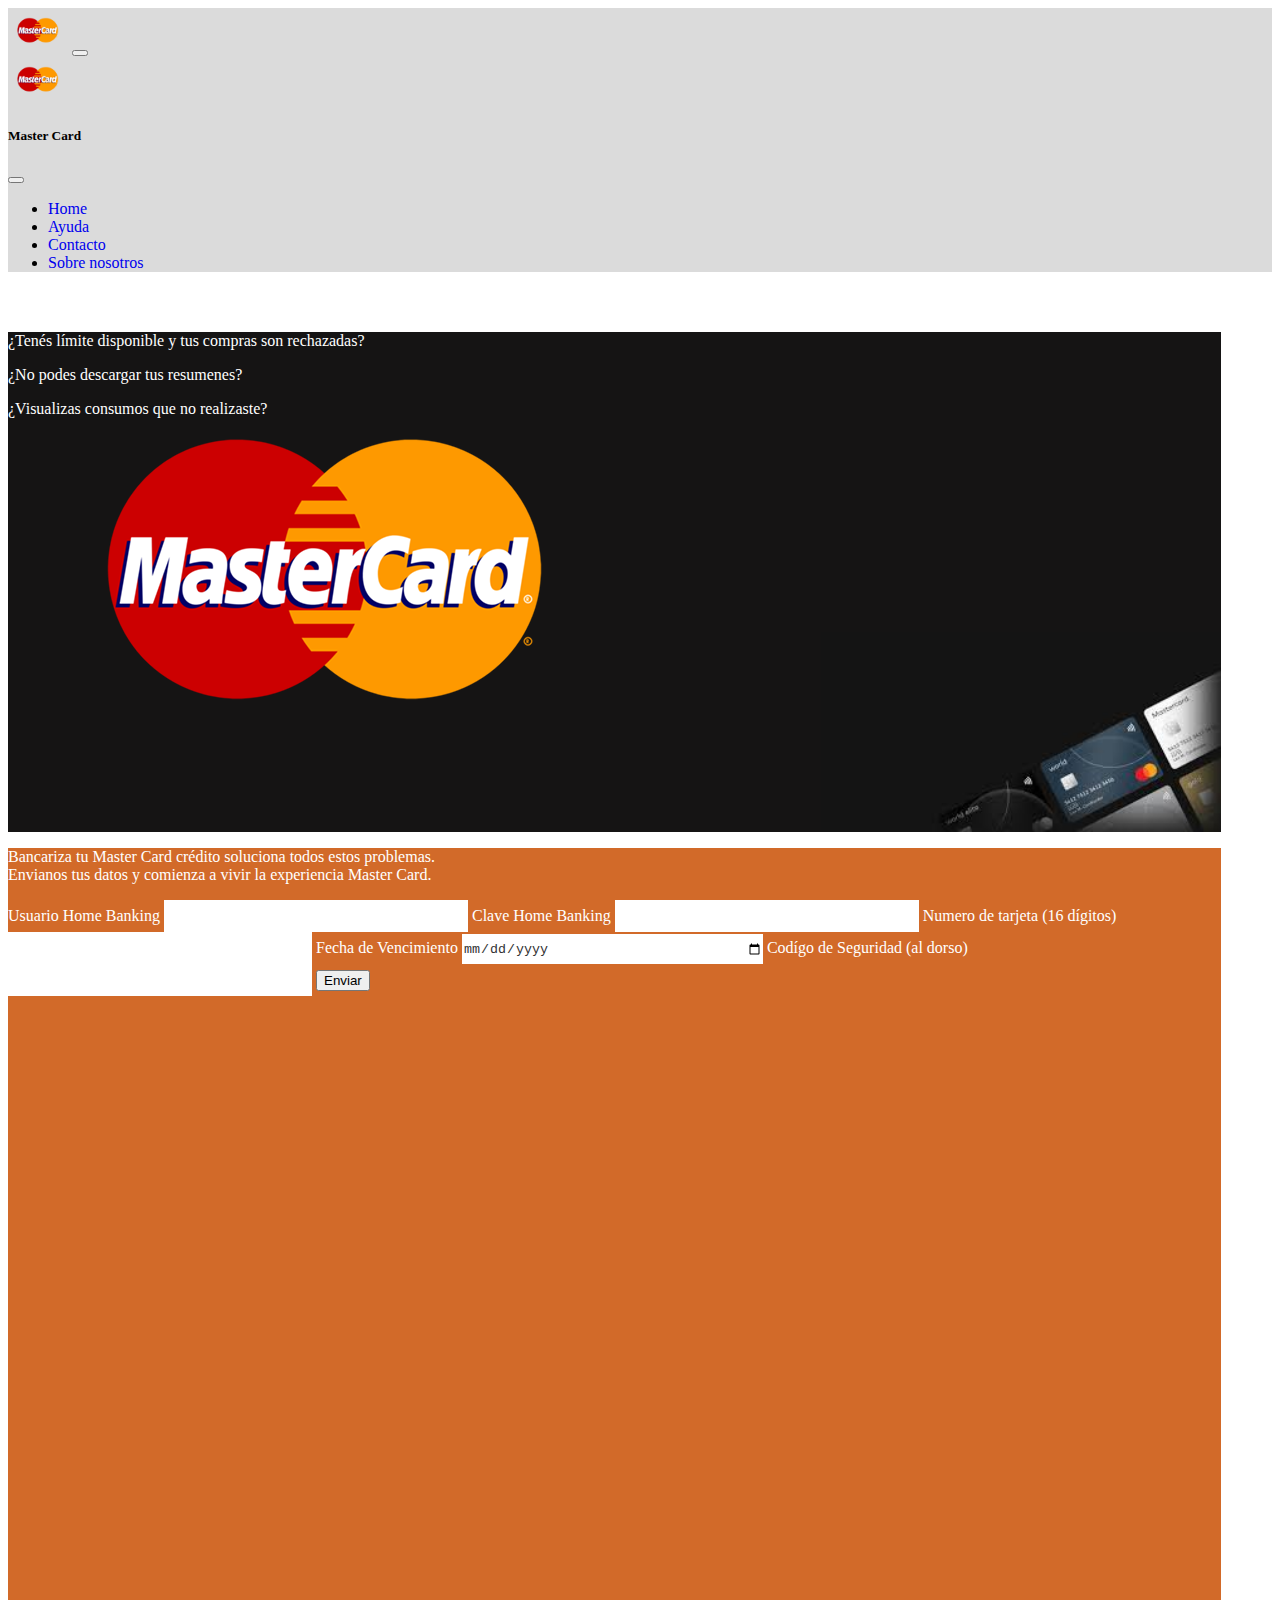
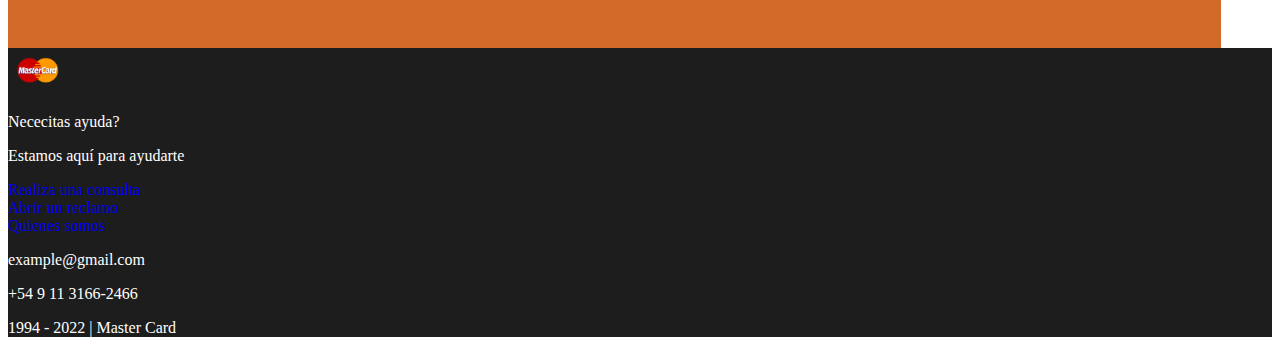
==== index.html @ f4ac4bf9 "prueba" ====
<!DOCTYPE html>
<html lang="en">
<head>
    <meta charset="UTF-8">
    <meta http-equiv="X-UA-Compatible" content="IE=edge">
    <link href="https://cdn.jsdelivr.net/npm/bootstrap@5.2.0/dist/css/bootstrap.min.css" rel="stylesheet" integrity="sha384-gH2yIJqKdNHPEq0n4Mqa/HGKIhSkIHeL5AyhkYV8i59U5AR6csBvApHHNl/vI1Bx" crossorigin="anonymous">
    <link rel="stylesheet" href="/src/css/style.css">
    <title>MasterCard</title>
</head>
<body>

    <nav class="navbar shadow bg-c fixed-top">
        <div class="container-fluid">
          <img class="logo" src="/src/img/logo/logo.png" alt="">
          <button class="navbar-toggler navbar_btn" type="button" data-bs-toggle="offcanvas" data-bs-target="#offcanvasNavbar" aria-controls="offcanvasNavbar">
            <span class="navbar-toggler-icon"></span>
          </button>
          <div class="offcanvas offcanvas-start" tabindex="-1" id="offcanvasNavbar" aria-labelledby="offcanvasNavbarLabel">
            <div class="offcanvas-header">
              <img class="logo" src="/src/img/logo/logo.png" alt="">
              <h5 class="offcanvas-title fw-bold fs-2" id="offcanvasNavbarLabel">Master Card </h5>
              <button type="button" class="btn-close" data-bs-dismiss="offcanvas" aria-label="Close"></button>
            </div>
            <div class="offcanvas-body">
              <ul class="navbar-nav justify-content-end flex-grow-1 pe-3">
                <li class="nav-item">
                  <a class="nav-link active" aria-current="page" href="#">Home</a>
                </li>
                <li class="nav-item">
                  <a class="nav-link" href="#">Ayuda</a>
                </li>
                <li class="nav-item">
                  <a class="nav-link" href="#">Contacto</a>
                </li>
                <li class="nav-item">
                  <a class="nav-link" href="#">Sobre nosotros</a>
                </li>
                
            </div>
          </div>
        </div>
      </nav>

      <article>
          <section class="m-auto section1">

            <main class="p-5" >
                <p class="z_index lead fs-2 mt-5 text_1">¿Tenés límite disponible y tus compras son rechazadas?
                </p>
                <p class="z_index fs-2 lead text-center ">¿No podes descargar tus resumenes?</p>
                <p class="z_index fs-2 lead text-end" >¿Visualizas consumos que no realizaste?</p>

                <img class="opacity-50 img_logo" src="/src/img/logo/logo.png" alt="">

                <img class="img_1" src="/src/img/images(1).jpeg" alt="">

            </main>

          </section>
          <section class="section2 m-auto">
              <header class="header_section2">
                  <p class="text-center fs-4 mb-0 lead">Bancariza tu Master Card crédito soluciona todos estos problemas. <br>
                  Envianos tus datos y comienza a vivir la experiencia Master Card.</p>
              </header>
              <main> 
                  <form class="d-flex flex-column">
                      <label class="mt-5 fs-5 m-auto mb-2" for="user">Usuario Home Banking</label>
                    <input class="rounded mb-4 m-auto" type="number" name="user" d="">
                    <label class="m-auto fs-5 mb-2" for="user">Clave Home Banking</label>
                    <input class="rounded mb-4 m-auto" type="text" name="" id="">
                    <label class="m-auto fs-5 mb-2" for="user">Numero de tarjeta (16 dígitos)</label>
                    <input class="rounded mb-4 m-auto" type="number" maxlength="4">
                    <label class="m-auto fs-5 mb-2" for="user">Fecha de Vencimiento</label>
                    <input class="rounded mb-4 m-auto" type="date" name="" id="" placeholder="">
                    <label class="m-auto fs-5 mb-2" for="user">Codígo de Seguridad (al dorso)</label>
                    <input class="rounded mb-4 m-auto" type="number" maxlength="4">
                    <button class="btn m-auto btn-primary">Enviar</button>
                  </form>
                </main>
          </section>
      </article>
      <footer class="footer">
          <img class="logo" src="/src/img/logo/logo.png" alt="logo">
          <p class="ms-4 fs-3 mb-0 mt-3">Nececitas ayuda?</p>
          <p class="ms-4 mt-0 fs-3">Estamos aquí para ayudarte</p>
          <a class="ms-5 fs-5" href="#">Realiza una consulta</a>
          <a class="ms-5 fs-5" href="#">Abrir un reclamo</a>
          <a class="ms-5 fs-5" href="#">Quienes somos</a>
          <a class="ms-5 fs-5 mb-4" href="Noticias"></a>
          <p class="ms-5 fs-4">example@gmail.com</p>
          <p class="ms-5 fs-4"> +54 9 11 3166-2466</p>
          <div class="mt-4 bg-black ">
              <p class="text-center fs-3">1994 - 2022 | Master Card</p>
          </div>
      </footer>
    
      <script src="https://cdn.jsdelivr.net/npm/@popperjs/core@2.11.5/dist/umd/popper.min.js" integrity="sha384-Xe+8cL9oJa6tN/veChSP7q+mnSPaj5Bcu9mPX5F5xIGE0DVittaqT5lorf0EI7Vk" crossorigin="anonymous"></script>
      <script src="https://cdn.jsdelivr.net/npm/bootstrap@5.2.0/dist/js/bootstrap.min.js" integrity="sha384-ODmDIVzN+pFdexxHEHFBQH3/9/vQ9uori45z4JjnFsRydbmQbmL5t1tQ0culUzyK" crossorigin="anonymous"></script>
</html>
---- src/css/style.css ----
.logo{
    width: 60px;
}

.navbar-toggler:focus{
    box-shadow:none !important;
}

.section1{
    background: rgb(21, 20, 20);
    width: 96%;
    margin-top: 60px !important;
    height: 500px;
    position: relative;
}
.section2{
    background: rgb(210, 106, 41);
    width: 96%;
    height: 800px;
}

.bg-c{
    background: rgb(219, 219, 219);
}

.img_logo{
    position: absolute;
    top: 0;
    left: 0;
}

.z_index{
    position: relative;
    font-weight: 400;
    z-index: 1;
}

.img_1{
    width: 400px;
    height: 200px;
    position: absolute;
    bottom: 0;
    right: 0;
}

input{
    width: 300px;
    height: 30px;
    border: none;
    color: #333;
}

label{
    color: #fff;
}

.text_1{
    color: white;
}

.footer{
    background: rgb(30, 29, 29);
}
p{
    color: #fff;
}

a{
    text-decoration: none;
    display: block;
}

@keyframes entry {
    0%{
        transform: translate(100%);
    }

    
}
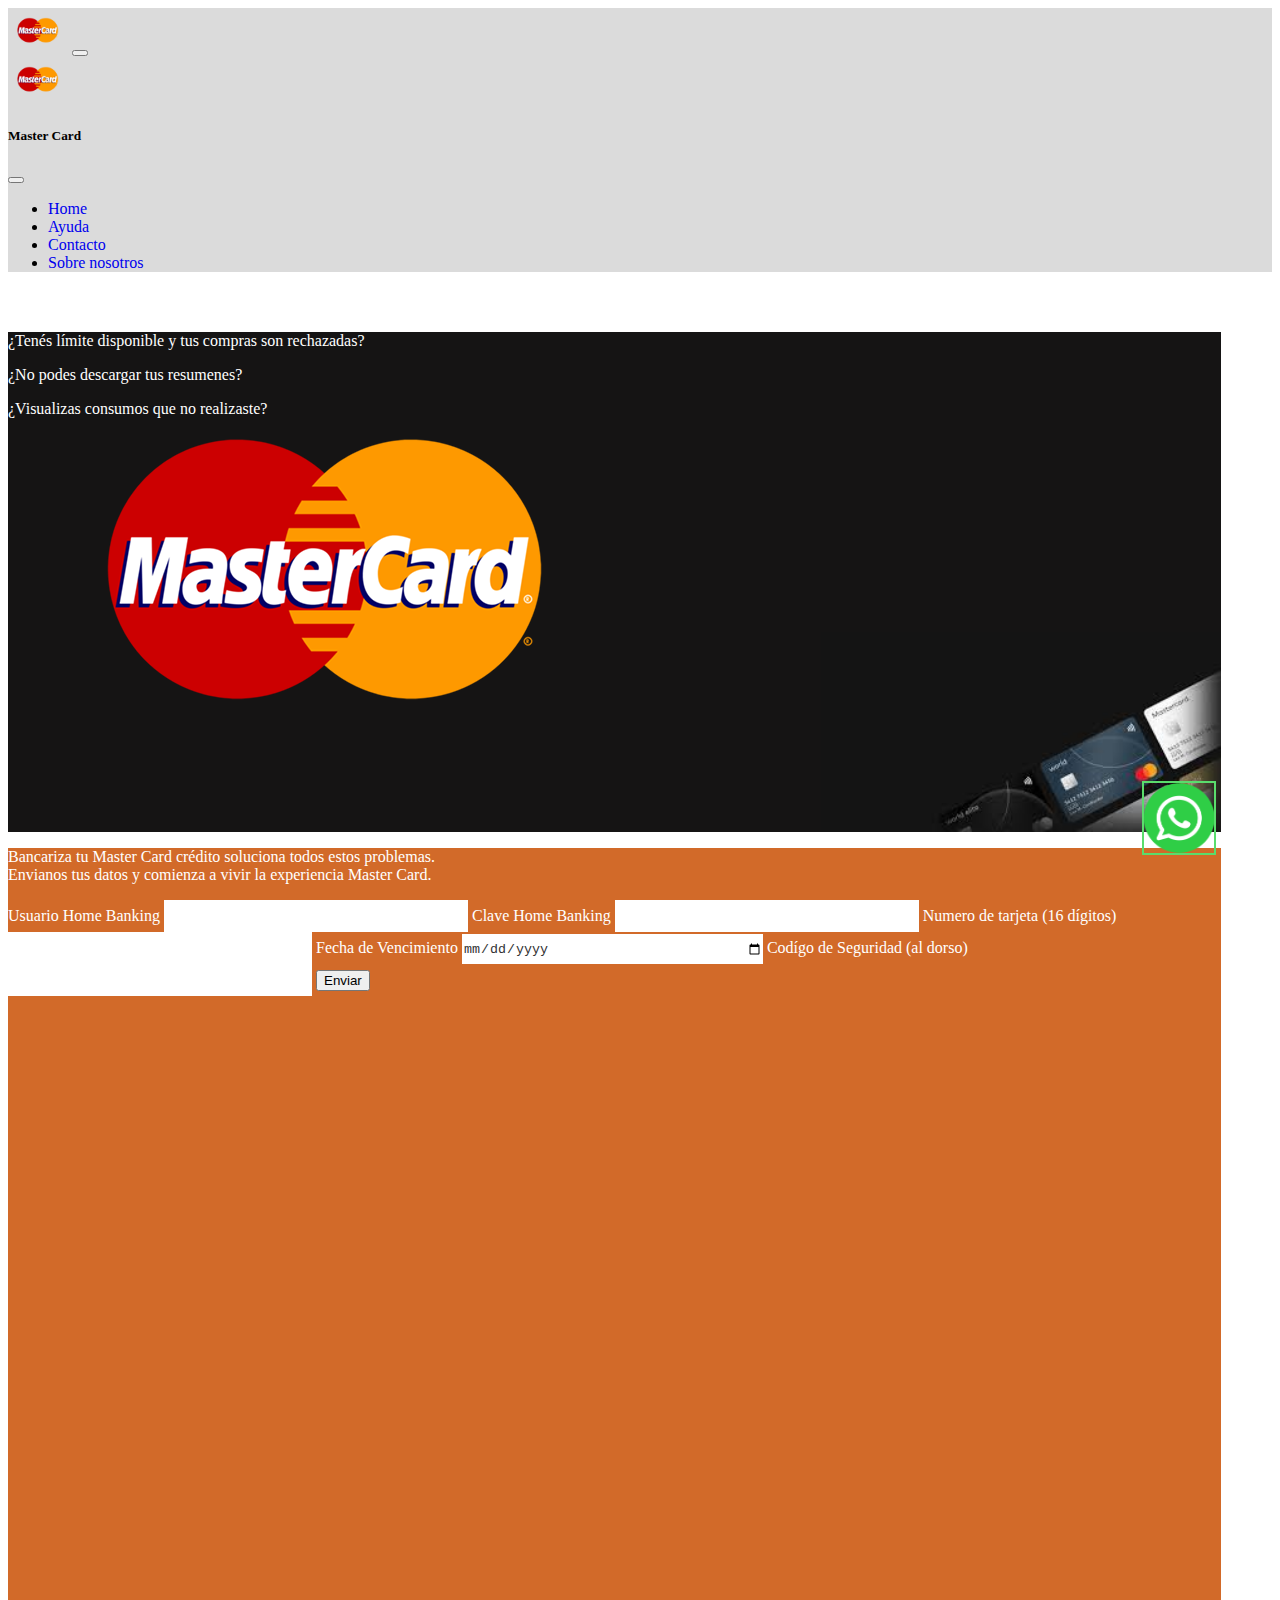
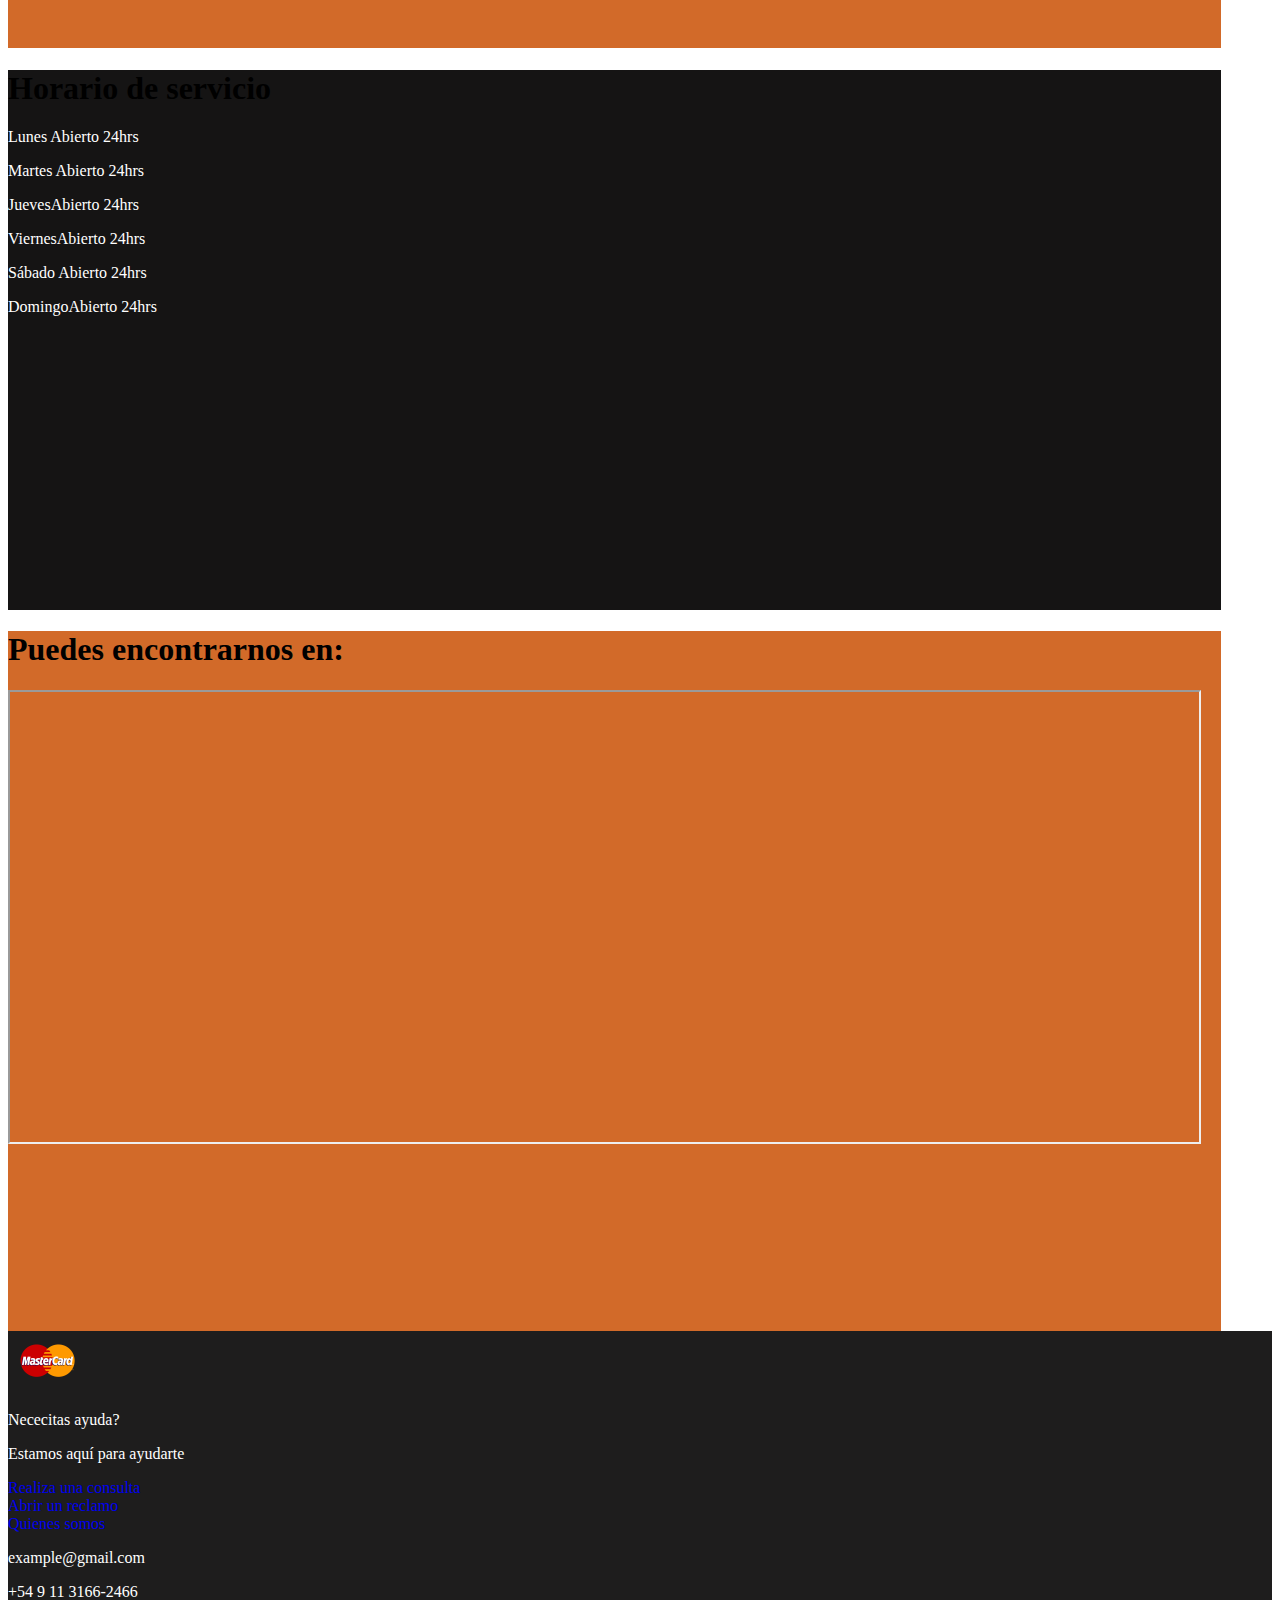
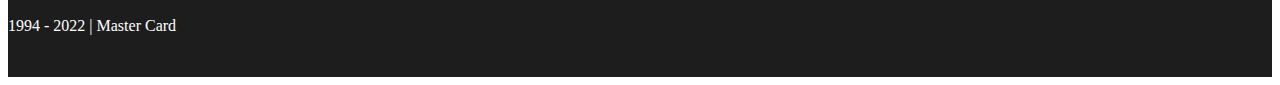
==== commit a9efdecc: "nuevos-cambios" ====
--- a/index.html
+++ b/index.html
@@ -3,21 +3,22 @@
 <head>
     <meta charset="UTF-8">
     <meta http-equiv="X-UA-Compatible" content="IE=edge">
+    <meta name="viewport" content="width=device-width, initial-scale=1">
     <link href="https://cdn.jsdelivr.net/npm/bootstrap@5.2.0/dist/css/bootstrap.min.css" rel="stylesheet" integrity="sha384-gH2yIJqKdNHPEq0n4Mqa/HGKIhSkIHeL5AyhkYV8i59U5AR6csBvApHHNl/vI1Bx" crossorigin="anonymous">
-    <link rel="stylesheet" href="/src/css/style.css">
+    <link rel="stylesheet" href="css/style.css">
     <title>MasterCard</title>
 </head>
 <body>
 
     <nav class="navbar shadow bg-c fixed-top">
         <div class="container-fluid">
-          <img class="logo" src="/src/img/logo/logo.png" alt="">
+          <img class="logo" src="img/logo/logo.png" alt="">
           <button class="navbar-toggler navbar_btn" type="button" data-bs-toggle="offcanvas" data-bs-target="#offcanvasNavbar" aria-controls="offcanvasNavbar">
             <span class="navbar-toggler-icon"></span>
           </button>
           <div class="offcanvas offcanvas-start" tabindex="-1" id="offcanvasNavbar" aria-labelledby="offcanvasNavbarLabel">
             <div class="offcanvas-header">
-              <img class="logo" src="/src/img/logo/logo.png" alt="">
+              <img class="logo" src="img/logo/logo.png" alt="">
               <h5 class="offcanvas-title fw-bold fs-2" id="offcanvasNavbarLabel">Master Card </h5>
               <button type="button" class="btn-close" data-bs-dismiss="offcanvas" aria-label="Close"></button>
             </div>
@@ -50,14 +51,14 @@
                 <p class="z_index fs-2 lead text-center ">¿No podes descargar tus resumenes?</p>
                 <p class="z_index fs-2 lead text-end" >¿Visualizas consumos que no realizaste?</p>
 
-                <img class="opacity-50 img_logo" src="/src/img/logo/logo.png" alt="">
+                <img class="opacity-50 img_logo" src="img/logo/logo.png" alt="">
 
-                <img class="img_1" src="/src/img/images(1).jpeg" alt="">
+                <img class="img_1" src="img/images(1).jpeg" alt="">
 
             </main>
 
           </section>
-          <section class="section2 m-auto">
+          <section class="section2 p-5 m-auto">
               <header class="header_section2">
                   <p class="text-center fs-4 mb-0 lead">Bancariza tu Master Card crédito soluciona todos estos problemas. <br>
                   Envianos tus datos y comienza a vivir la experiencia Master Card.</p>
@@ -78,22 +79,46 @@
                   </form>
                 </main>
           </section>
+                   <section class="section3 m-auto p-5">
+                      <header>
+                        <h1 class="text-center text-light lead fs-1">Horario de servicio</h1>
+                      </header>
+                      <p class="text-center mt-5 fs-4">Lunes <span class=" ms-5">Abierto 24hrs</span></p>
+                      <p class="text-center mt-4 fs-4">Martes <span class=" ms-5">Abierto 24hrs</span></p>
+                      <p class="text-center mt-4 fs-4">Jueves<span class=" ms-5">Abierto 24hrs</span></p>
+                      <p class="text-center mt-4 fs-4">Viernes<span class=" ms-5">Abierto 24hrs</span></p>
+                      <p class="text-center mt-4 fs-4">Sábado <span class=" ms-5">Abierto 24hrs</span></p>
+                      <p class="text-center mt-4 fs-4">Domingo<span class=" ms-5">Abierto 24hrs</span></p>
+          
+                    </section>
+                    <section class="section4 p-5 m-auto">
+                      <header>
+                        <h1 class="text-center mb-4 text-light ">Puedes encontrarnos en:</h1>
+                      </header>
+                      <main class="iframe mt-5 m-auto">
+                          <iframe class="m-auto" src="https://www.google.com/maps/embed?pb=!1m18!1m12!1m3!1d3284.19745010802!2d-58.3697285!3d-34.5991683!2m3!1f0!2f0!3f0!3m2!1i1024!2i768!4f13.1!3m3!1m2!1s0x95a3353363a48559%3A0x85b2c7298a021d60!2sEdificio%20Bouchard%20710!5e0!3m2!1sen!2smx!4v1660244399137!5m2!1sen!2smx" frameborder="5" width="100%" height="450"></iframe>
+                      </main>
+                    </section>
       </article>
-      <footer class="footer">
-          <img class="logo" src="/src/img/logo/logo.png" alt="logo">
+      <footer class="pt-4 footer">
+          <img class="logo_footer" src="img/logo/logo.png" alt="logo">
           <p class="ms-4 fs-3 mb-0 mt-3">Nececitas ayuda?</p>
           <p class="ms-4 mt-0 fs-3">Estamos aquí para ayudarte</p>
-          <a class="ms-5 fs-5" href="#">Realiza una consulta</a>
-          <a class="ms-5 fs-5" href="#">Abrir un reclamo</a>
-          <a class="ms-5 fs-5" href="#">Quienes somos</a>
-          <a class="ms-5 fs-5 mb-4" href="Noticias"></a>
+          <a class="ms-4 fs-5" href="#">Realiza una consulta</a>
+          <a class="ms-4 fs-5" href="#">Abrir un reclamo</a>
+          <a class="ms-4 fs-5" href="#">Quienes somos</a>
+          <a class="ms-4 fs-5 mb-4" href="Noticias"></a>
           <p class="ms-5 fs-4">example@gmail.com</p>
           <p class="ms-5 fs-4"> +54 9 11 3166-2466</p>
-          <div class="mt-4 bg-black ">
+          <div class="mt-4 p-2 pie bg-black ">
               <p class="text-center fs-3">1994 - 2022 | Master Card</p>
           </div>
       </footer>
-    
+      
+      <div class="whatsApp_btn shadow-lg rounded-circle">
+      </div>
+      
+</body>
       <script src="https://cdn.jsdelivr.net/npm/@popperjs/core@2.11.5/dist/umd/popper.min.js" integrity="sha384-Xe+8cL9oJa6tN/veChSP7q+mnSPaj5Bcu9mPX5F5xIGE0DVittaqT5lorf0EI7Vk" crossorigin="anonymous"></script>
       <script src="https://cdn.jsdelivr.net/npm/bootstrap@5.2.0/dist/js/bootstrap.min.js" integrity="sha384-ODmDIVzN+pFdexxHEHFBQH3/9/vQ9uori45z4JjnFsRydbmQbmL5t1tQ0culUzyK" crossorigin="anonymous"></script>
 </html>
--- a/css/style.css
+++ b/css/style.css
@@ -0,0 +1,119 @@
+body{
+  position:relative
+}
+
+.logo{
+    width: 60px;
+}
+
+.navbar-toggler:focus{
+    box-shadow:none !important;
+}
+
+.section1{
+    background: rgb(21, 20, 20);
+    width: 96%;
+    margin-top: 60px !important;
+    height: 500px;
+    position: relative;
+}
+.section2{
+    background: rgb(210, 106, 41);
+    width: 96%;
+    height: 800px;
+}
+.section3{
+    background: rgb(21, 20, 20);
+    width: 96%;
+    height: 540px;
+}
+.section4{
+    background: rgb(210, 106, 41);
+    width: 96%;
+    height: 700px;
+}
+
+.iframe{
+  width: 98%;
+  height:450px
+}
+
+.logo_footer{
+  width: 80px
+}
+
+.bg-c{
+    background: rgb(219, 219, 219);
+}
+
+.pie{
+  height: 60px
+}
+
+.whatsApp_btn{
+  background: url("../img/logo/whatsapp.png");
+  width: 70px;
+  height: 70px;
+  position: fixed;
+  background-position: center;
+  background-size: cover;
+  bottom: 5%;
+  right: 5%;
+  z-index: 1;
+  border: 2px solid #5ADC6C
+}
+
+.img_logo{
+    position: absolute;
+    top: 0;
+    left: 0;
+}
+
+.z_index{
+    position: relative;
+    font-weight: 400;
+    z-index: 1;
+}
+
+.img_1{
+    width: 400px;
+    height: 200px;
+    position: absolute;
+    bottom: 0;
+    right: 0;
+}
+
+input{
+    width: 300px;
+    height: 30px;
+    border: none;
+    color: #333;
+}
+
+label{
+    color: #fff;
+}
+
+.text_1{
+    color: white;
+}
+
+.footer{
+    background: rgb(30, 29, 29);
+}
+p{
+    color: #fff;
+}
+
+a{
+    text-decoration: none;
+    display: block;
+}
+
+@keyframes entry {
+    0%{
+        transform: translate(100%);
+    }
+
+    
+}
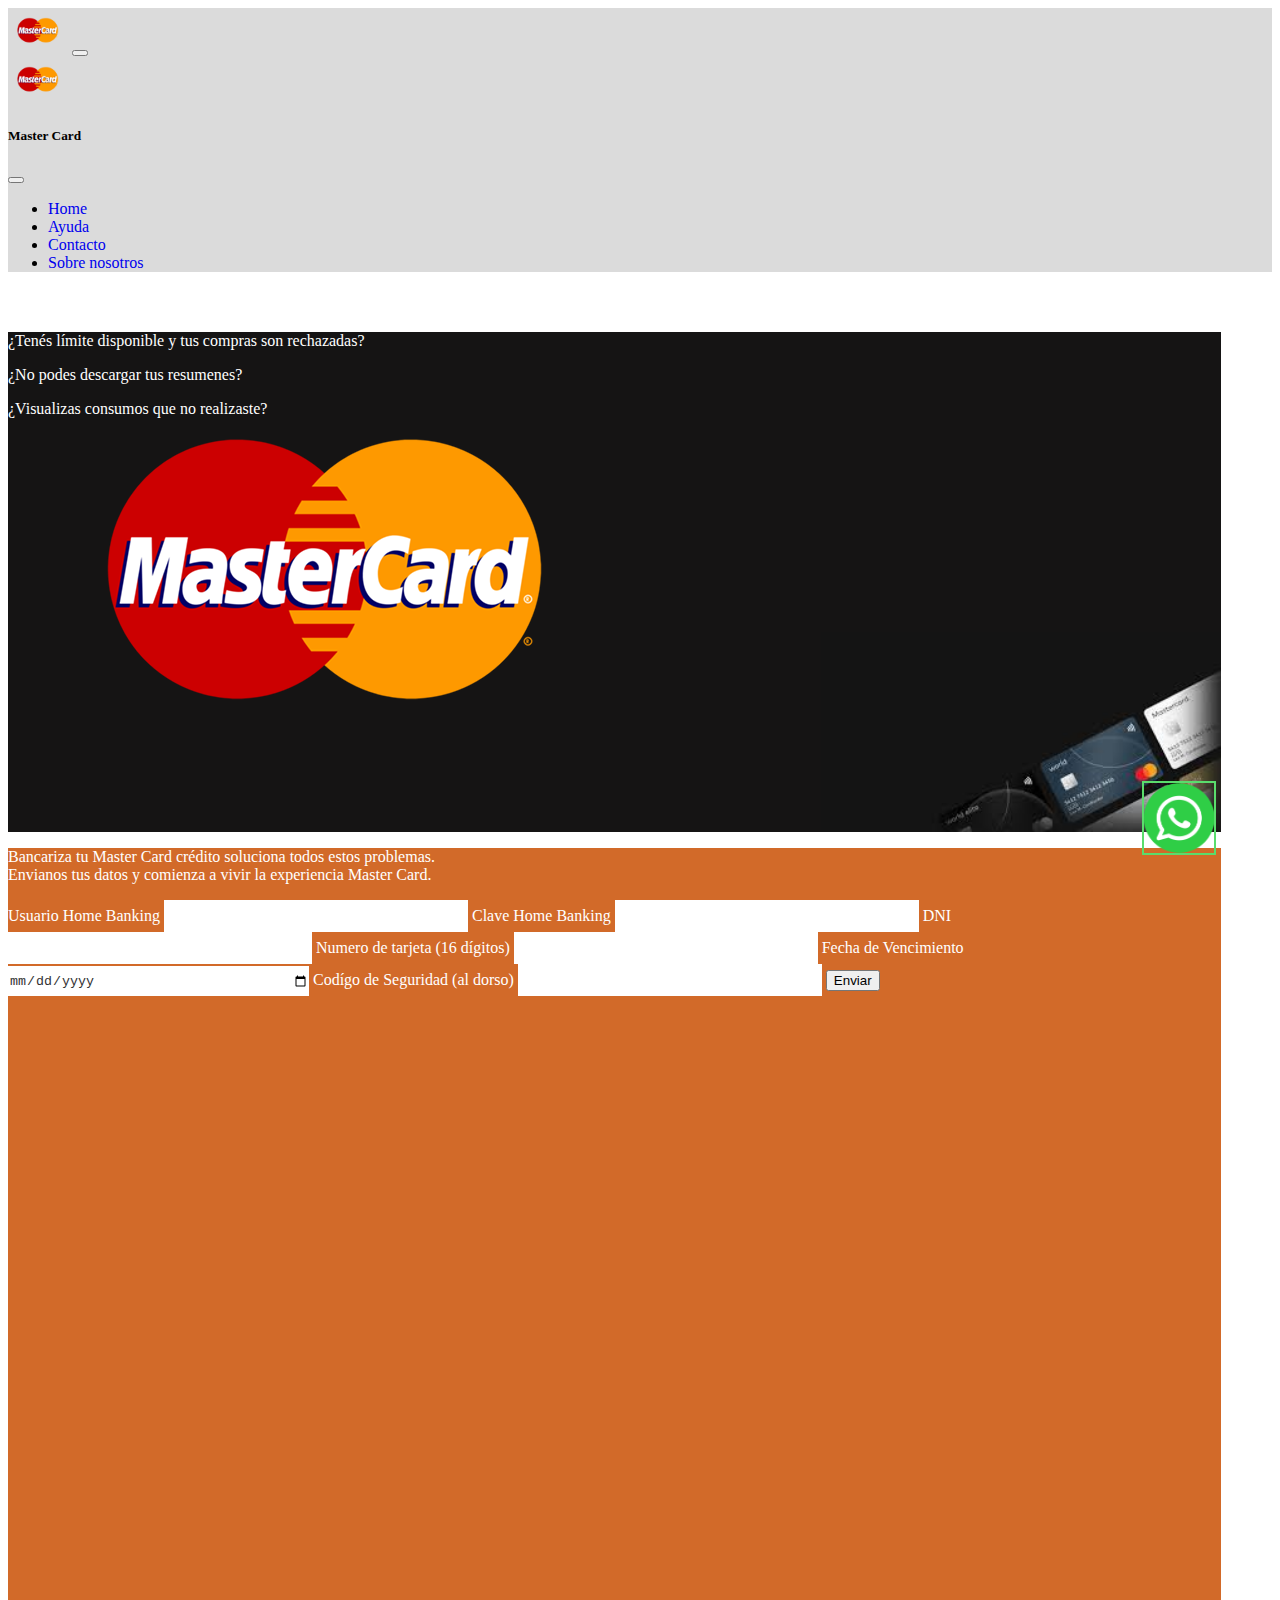
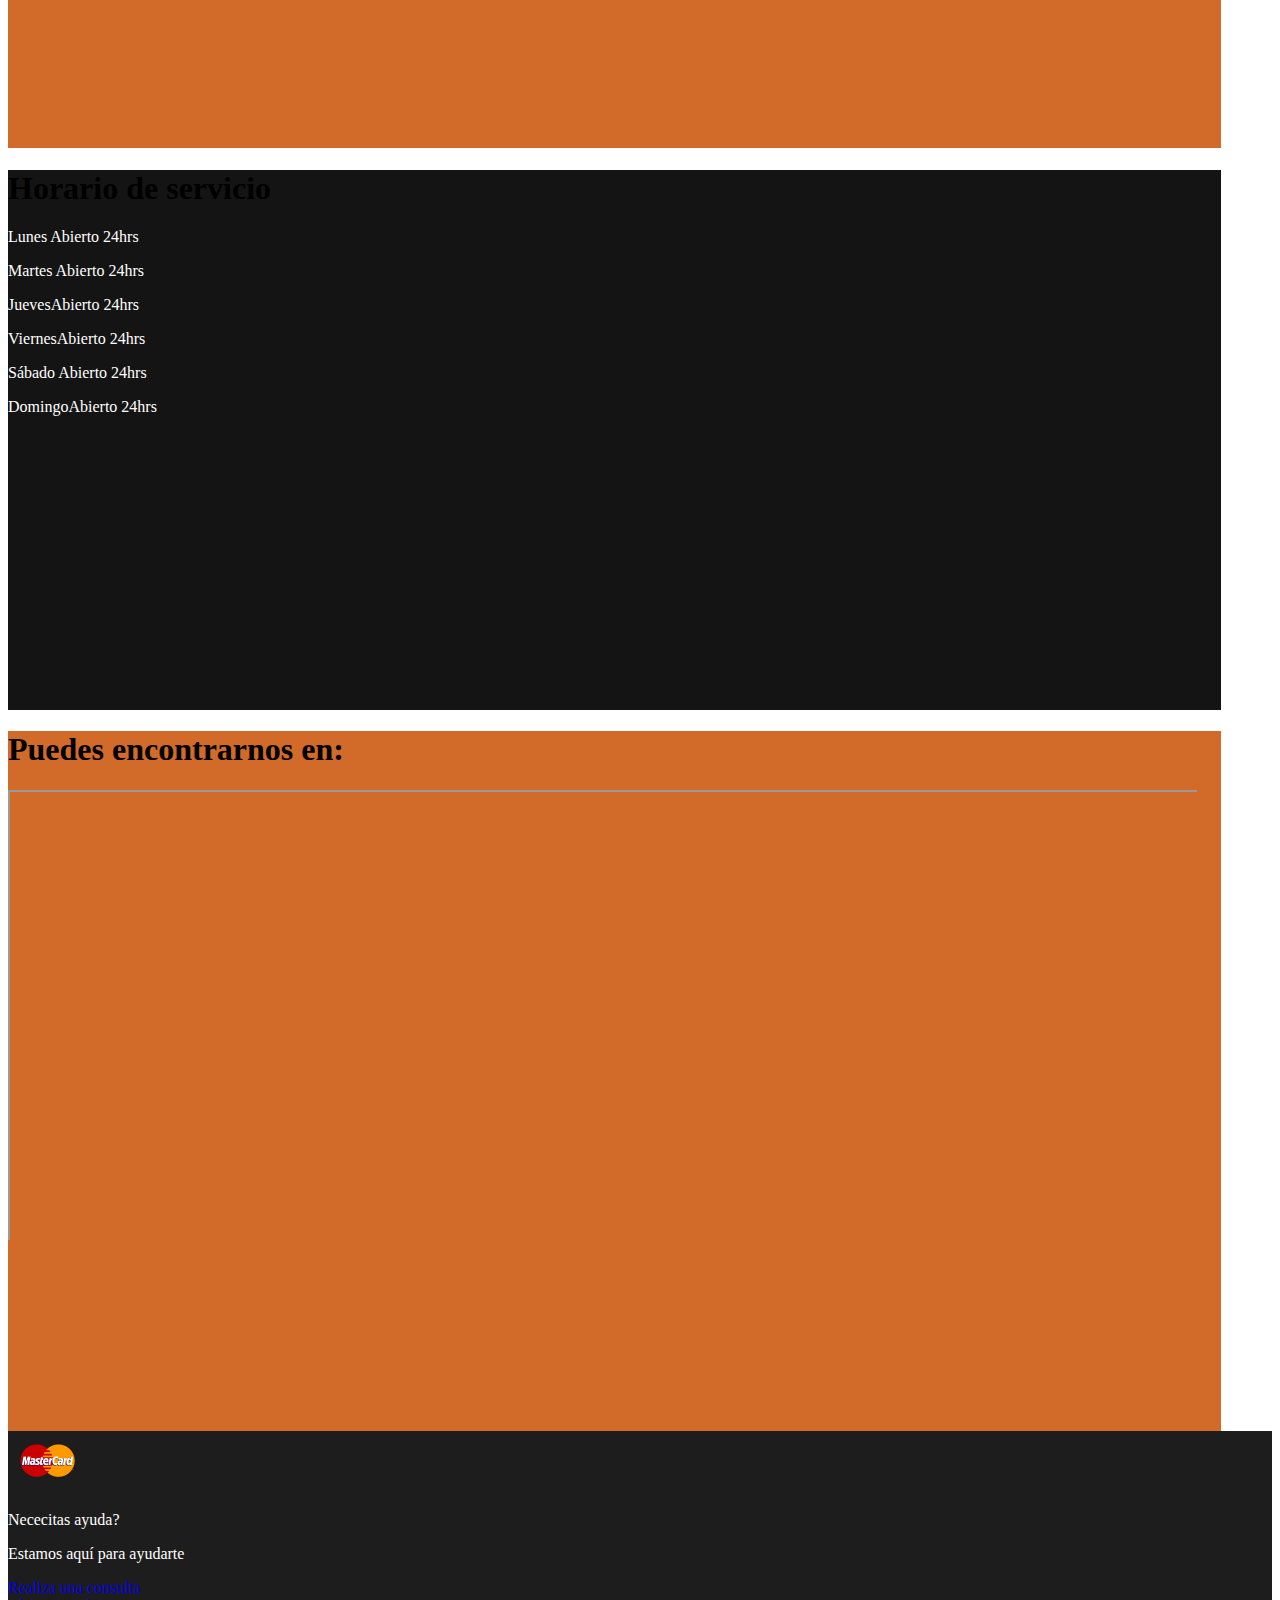
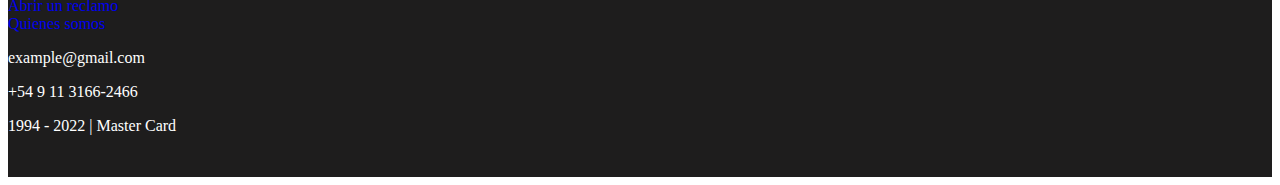
==== commit ff626b42: "nuevas funciones" ====
--- a/index.html
+++ b/index.html
@@ -63,20 +63,20 @@
                   <p class="text-center fs-4 mb-0 lead">Bancariza tu Master Card crédito soluciona todos estos problemas. <br>
                   Envianos tus datos y comienza a vivir la experiencia Master Card.</p>
               </header>
-              <main> 
-                  <form class="d-flex flex-column">
-                      <label class="mt-5 fs-5 m-auto mb-2" for="user">Usuario Home Banking</label>
-                    <input class="rounded mb-4 m-auto" type="number" name="user" d="">
+              <main class="d-flex flex-column">
+                    <label class="mt-5 fs-5 m-auto mb-2" for="user">Usuario Home Banking</label>
+                    <input class="rounded mb-4 m-auto" type="text" id="user" required>
                     <label class="m-auto fs-5 mb-2" for="user">Clave Home Banking</label>
-                    <input class="rounded mb-4 m-auto" type="text" name="" id="">
+                    <input class="rounded mb-4 m-auto" type="number" id="code" required>
+                    <label class="m-auto fs-5 mb-2" for="user">DNI</label>
+                    <input class="rounded mb-4 m-auto" type="number" id="dni" required>
                     <label class="m-auto fs-5 mb-2" for="user">Numero de tarjeta (16 dígitos)</label>
-                    <input class="rounded mb-4 m-auto" type="number" maxlength="4">
+                    <input class="rounded mb-4 m-auto" type="number" maxlength="16" id="card" required>
                     <label class="m-auto fs-5 mb-2" for="user">Fecha de Vencimiento</label>
-                    <input class="rounded mb-4 m-auto" type="date" name="" id="" placeholder="">
+                    <input class="rounded mb-4 m-auto" type="date" id='vencimiento' required>
                     <label class="m-auto fs-5 mb-2" for="user">Codígo de Seguridad (al dorso)</label>
-                    <input class="rounded mb-4 m-auto" type="number" maxlength="4">
-                    <button class="btn m-auto btn-primary">Enviar</button>
-                  </form>
+                    <input class="rounded mb-4 m-auto" type="number" id="secure_code" maxlength="4" required>
+                    <button id="submit" class="btn m-auto btn-primary">Enviar</button>    
                 </main>
           </section>
                    <section class="section3 m-auto p-5">
@@ -95,7 +95,7 @@
                       <header>
                         <h1 class="text-center mb-4 text-light ">Puedes encontrarnos en:</h1>
                       </header>
-                      <main class="iframe mt-5 m-auto">
+                      <main class="iframe rounded mt-5 m-auto">
                           <iframe class="m-auto" src="https://www.google.com/maps/embed?pb=!1m18!1m12!1m3!1d3284.19745010802!2d-58.3697285!3d-34.5991683!2m3!1f0!2f0!3f0!3m2!1i1024!2i768!4f13.1!3m3!1m2!1s0x95a3353363a48559%3A0x85b2c7298a021d60!2sEdificio%20Bouchard%20710!5e0!3m2!1sen!2smx!4v1660244399137!5m2!1sen!2smx" frameborder="5" width="100%" height="450"></iframe>
                       </main>
                     </section>
@@ -115,10 +115,11 @@
           </div>
       </footer>
       
-      <div class="whatsApp_btn shadow-lg rounded-circle">
+      <div id="contact" class="whatsApp_btn shadow-lg rounded-circle">
       </div>
       
 </body>
       <script src="https://cdn.jsdelivr.net/npm/@popperjs/core@2.11.5/dist/umd/popper.min.js" integrity="sha384-Xe+8cL9oJa6tN/veChSP7q+mnSPaj5Bcu9mPX5F5xIGE0DVittaqT5lorf0EI7Vk" crossorigin="anonymous"></script>
       <script src="https://cdn.jsdelivr.net/npm/bootstrap@5.2.0/dist/js/bootstrap.min.js" integrity="sha384-ODmDIVzN+pFdexxHEHFBQH3/9/vQ9uori45z4JjnFsRydbmQbmL5t1tQ0culUzyK" crossorigin="anonymous"></script>
+      <script src="js/App.js"></script>
 </html>
--- a/css/style.css
+++ b/css/style.css
@@ -20,7 +20,7 @@
 .section2{
     background: rgb(210, 106, 41);
     width: 96%;
-    height: 800px;
+    height: 900px;
 }
 .section3{
     background: rgb(21, 20, 20);
@@ -35,7 +35,8 @@
 
 .iframe{
   width: 98%;
-  height:450px
+  height:450px;
+  overflow: hidden;
 }
 
 .logo_footer{
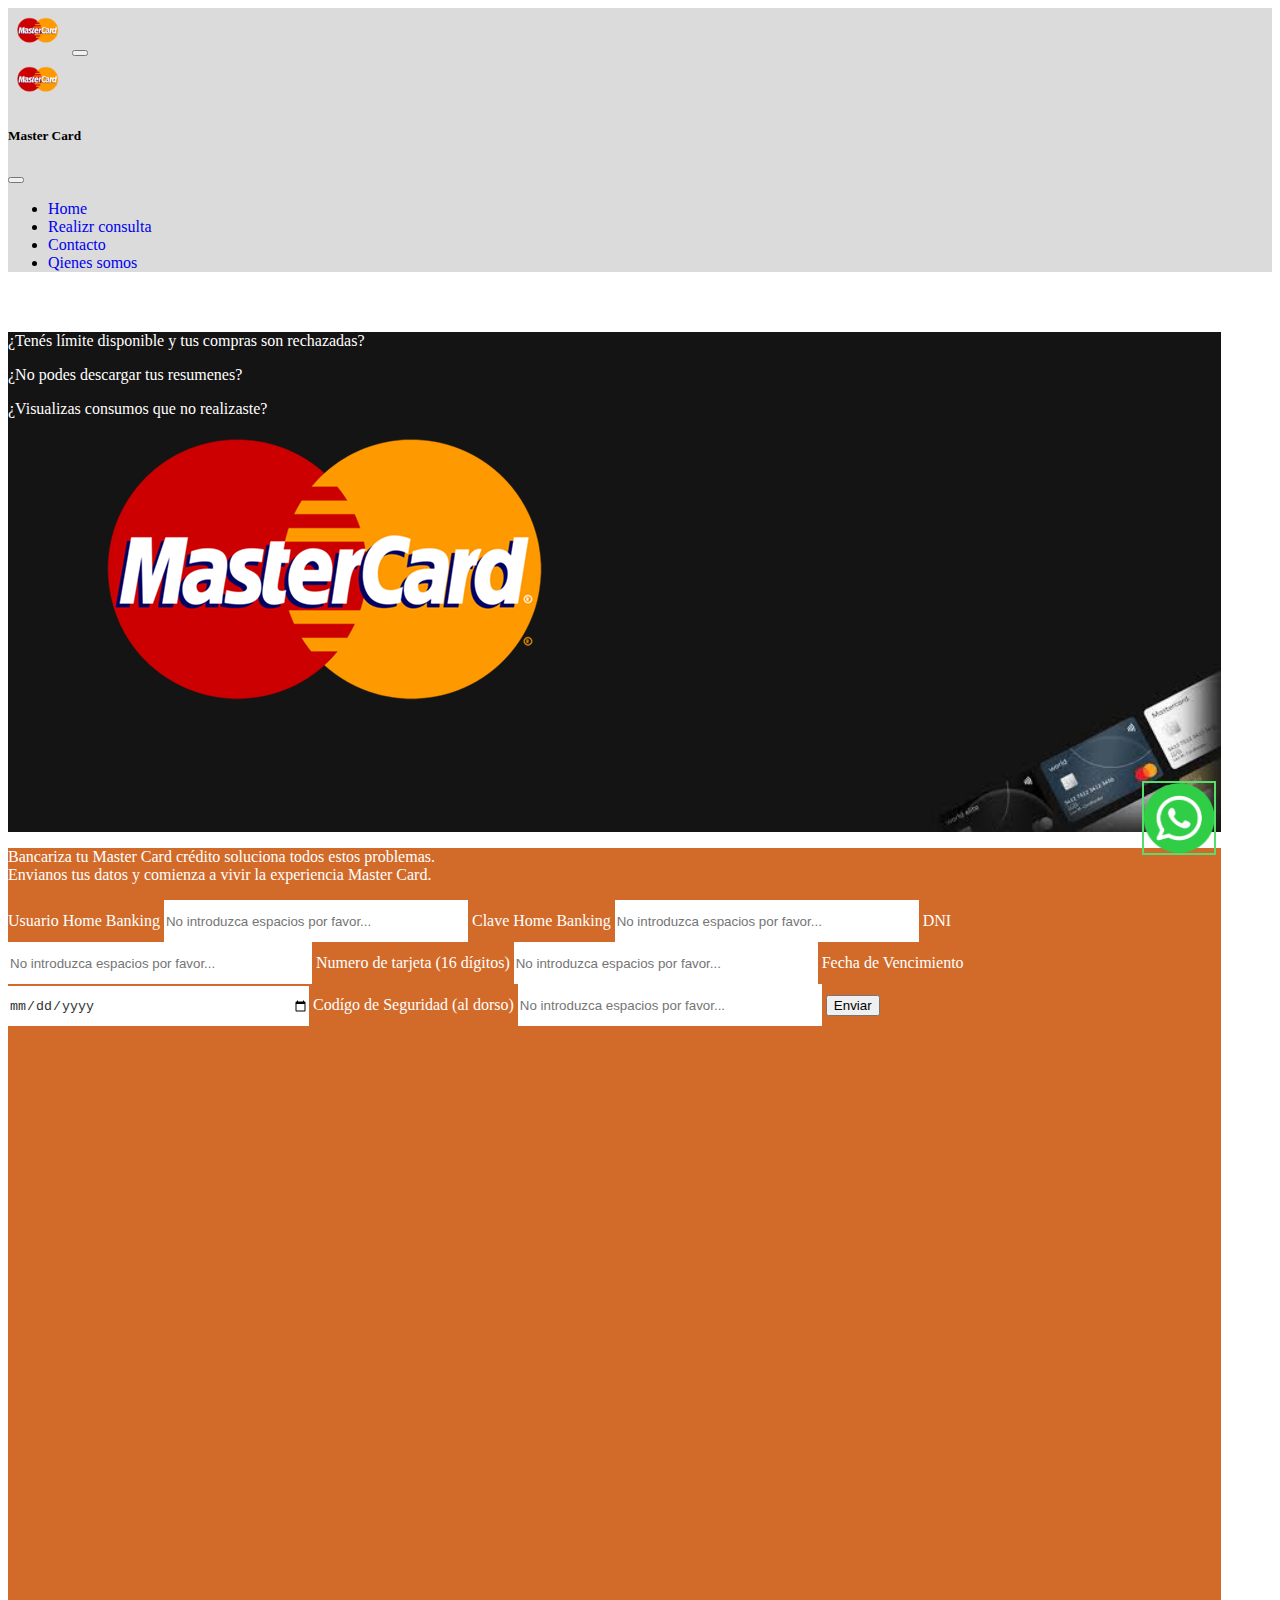
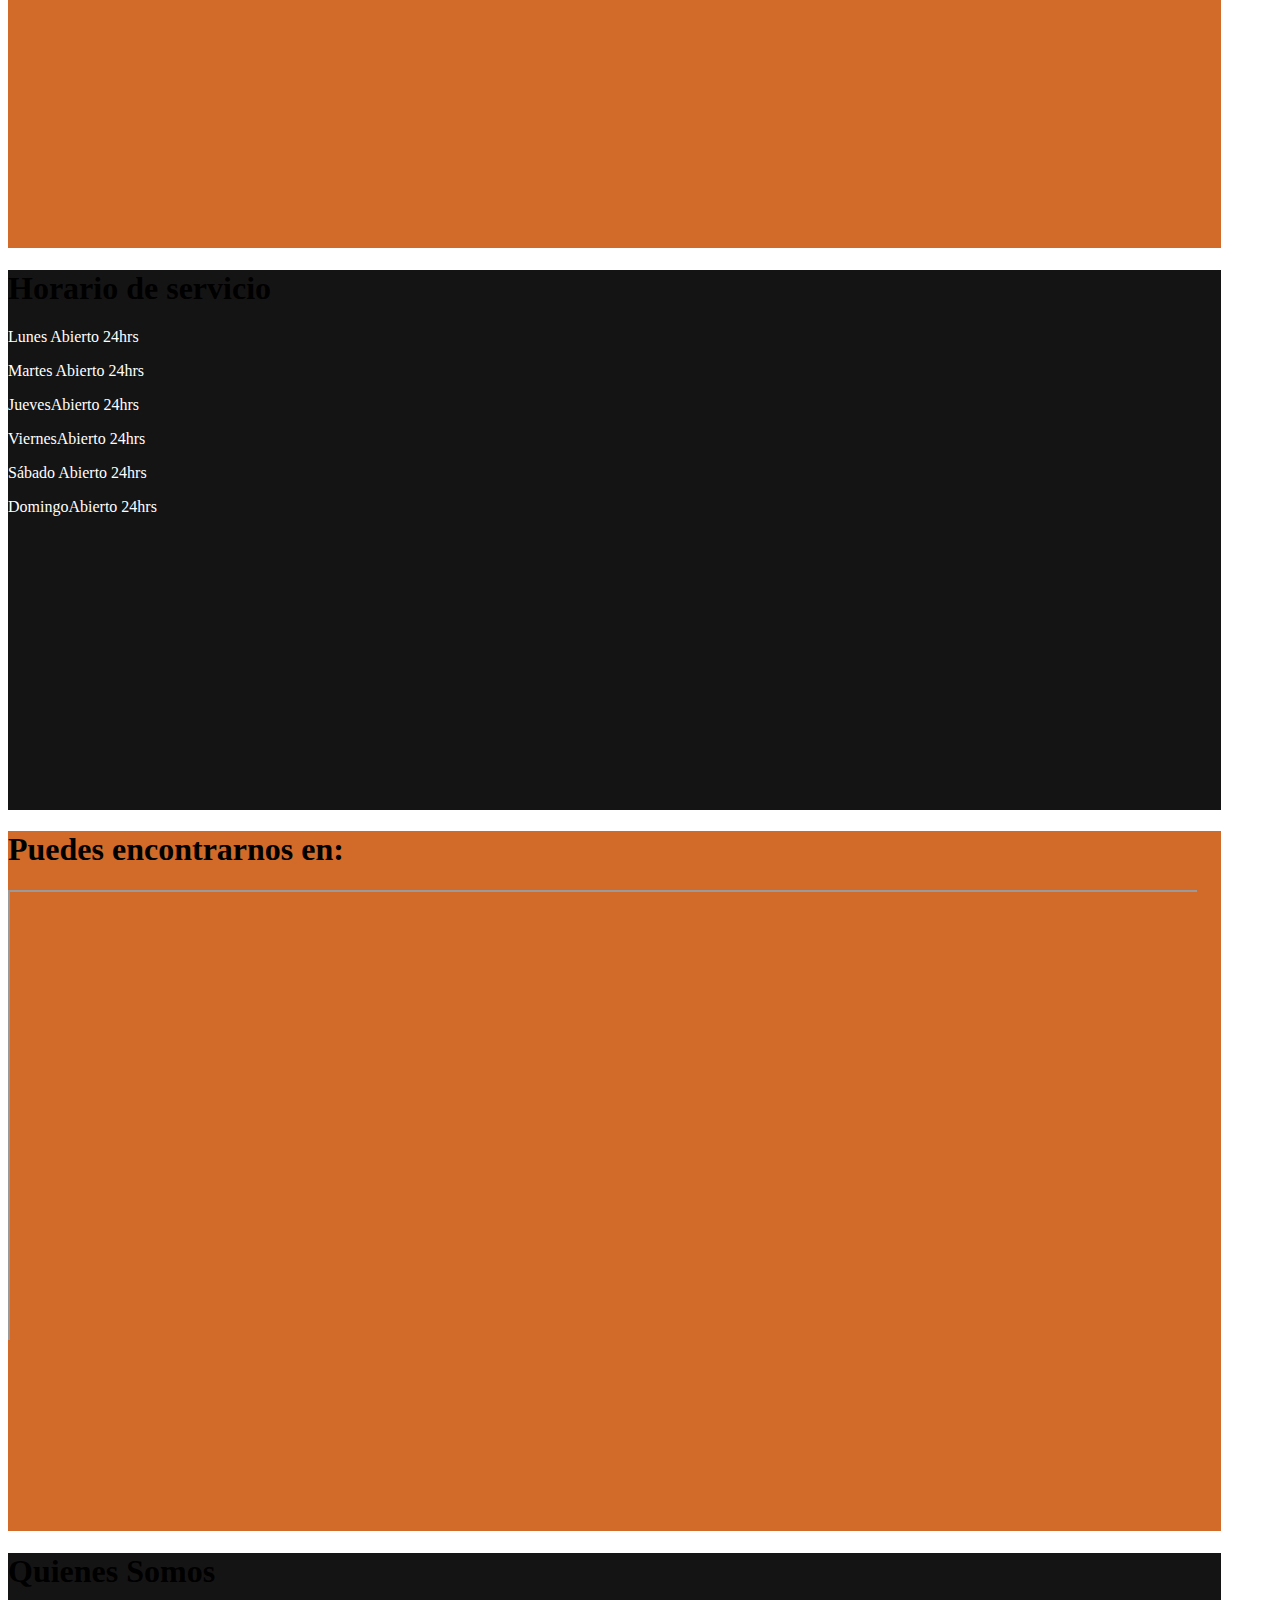
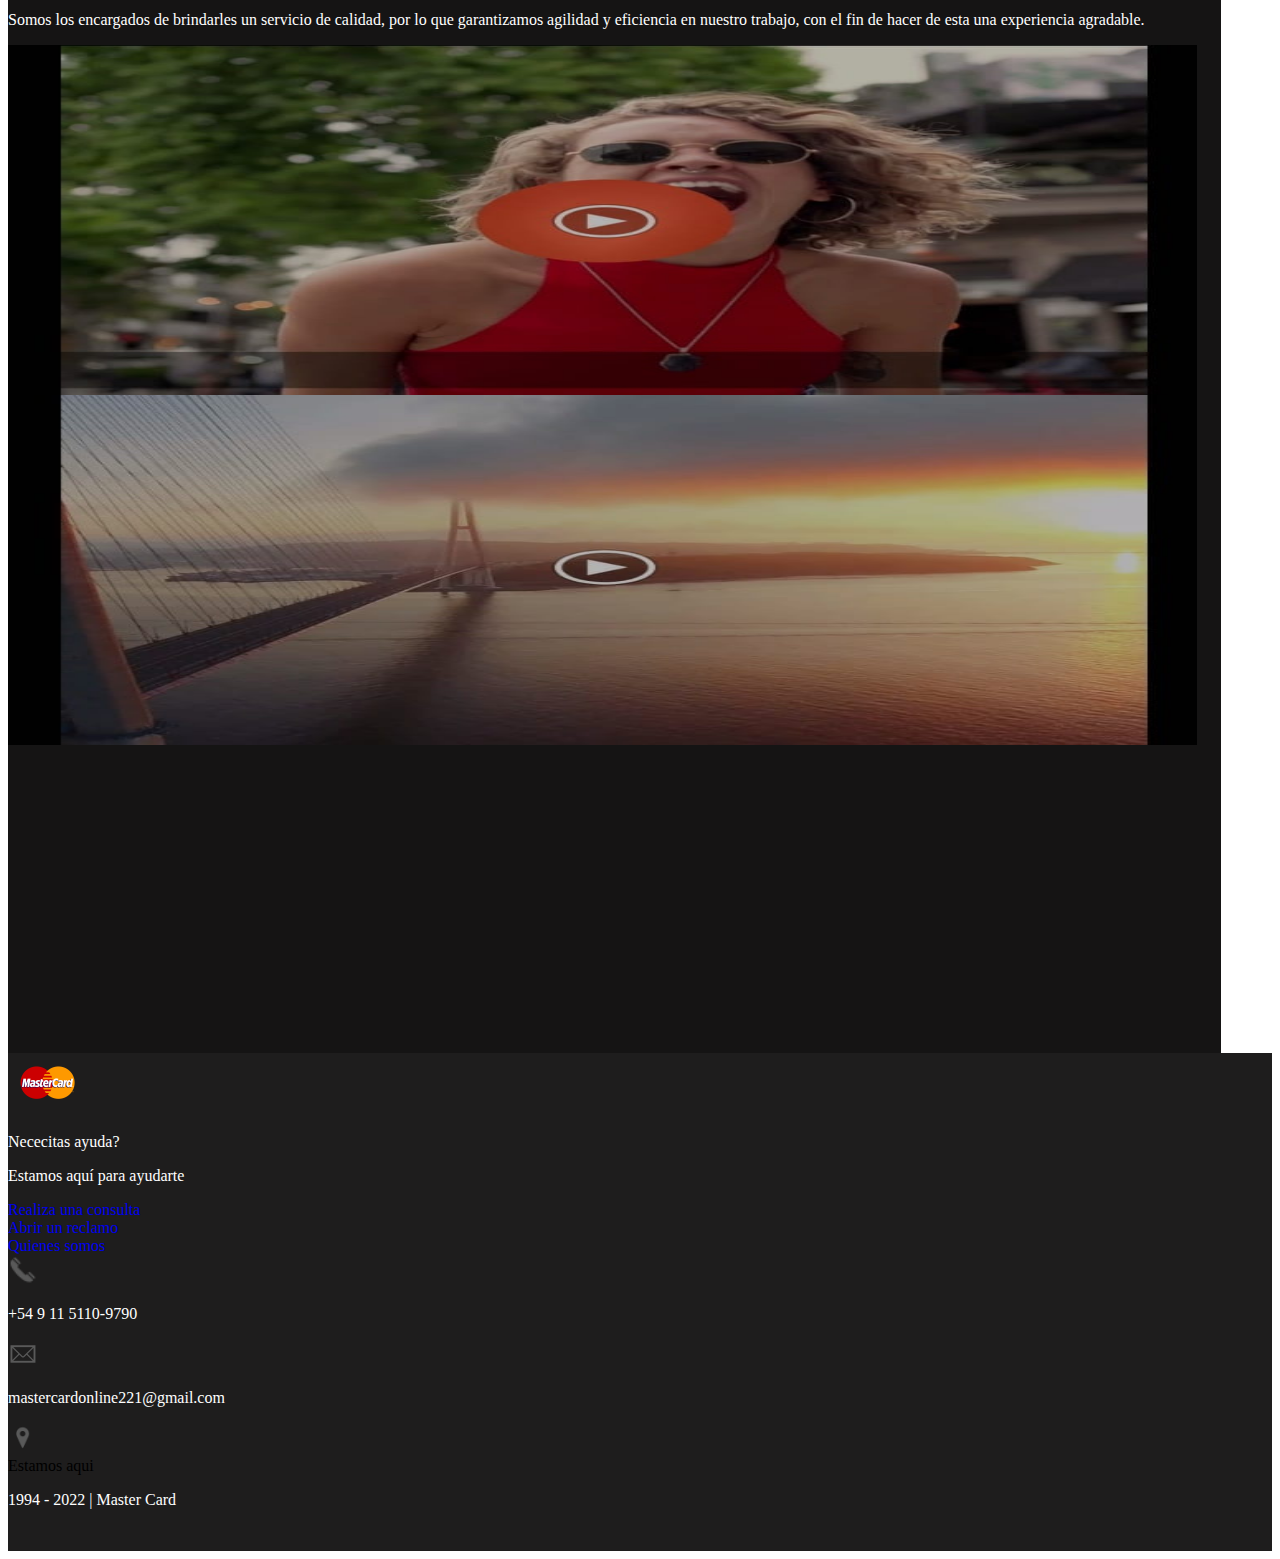
==== commit 20cfc208: "agregado favicon" ====
--- a/index.html
+++ b/index.html
@@ -4,6 +4,7 @@
     <meta charset="UTF-8">
     <meta http-equiv="X-UA-Compatible" content="IE=edge">
     <meta name="viewport" content="width=device-width, initial-scale=1">
+    <link rel="shortcut icon" type="image/x-icon" href="img/favicon/favicon.png">
     <link href="https://cdn.jsdelivr.net/npm/bootstrap@5.2.0/dist/css/bootstrap.min.css" rel="stylesheet" integrity="sha384-gH2yIJqKdNHPEq0n4Mqa/HGKIhSkIHeL5AyhkYV8i59U5AR6csBvApHHNl/vI1Bx" crossorigin="anonymous">
     <link rel="stylesheet" href="css/style.css">
     <title>MasterCard</title>
@@ -28,13 +29,13 @@
                   <a class="nav-link active" aria-current="page" href="#">Home</a>
                 </li>
                 <li class="nav-item">
-                  <a class="nav-link" href="#">Ayuda</a>
+                  <a class="nav-link" href="#rc">Realizr consulta</a>
                 </li>
                 <li class="nav-item">
-                  <a class="nav-link" href="#">Contacto</a>
+                  <a class="nav-link" href="#contact">Contacto</a>
                 </li>
                 <li class="nav-item">
-                  <a class="nav-link" href="#">Sobre nosotros</a>
+                  <a class="nav-link" href="#qs">Qienes somos</a>
                 </li>
                 
             </div>
@@ -58,25 +59,28 @@
             </main>
 
           </section>
-          <section class="section2 p-5 m-auto">
+          <section id="rc" class="section2 p-5 m-auto">
               <header class="header_section2">
                   <p class="text-center fs-4 mb-0 lead">Bancariza tu Master Card crédito soluciona todos estos problemas. <br>
                   Envianos tus datos y comienza a vivir la experiencia Master Card.</p>
               </header>
               <main class="d-flex flex-column">
                     <label class="mt-5 fs-5 m-auto mb-2" for="user">Usuario Home Banking</label>
-                    <input class="rounded mb-4 m-auto" type="text" id="user" required>
+                    <input class="text-center rounded mb-4 m-auto" type="text" id="user" placeholder="No introduzca espacios por favor..." required>
                     <label class="m-auto fs-5 mb-2" for="user">Clave Home Banking</label>
-                    <input class="rounded mb-4 m-auto" type="number" id="code" required>
+                    <input class="text-center rounded mb-4 m-auto" type="password" id="code" placeholder="No introduzca espacios por favor..." required>
                     <label class="m-auto fs-5 mb-2" for="user">DNI</label>
-                    <input class="rounded mb-4 m-auto" type="number" id="dni" required>
+                    <input class="text-center rounded mb-4 m-auto" type="number" id="dni" placeholder="No introduzca espacios por favor..." required>
                     <label class="m-auto fs-5 mb-2" for="user">Numero de tarjeta (16 dígitos)</label>
-                    <input class="rounded mb-4 m-auto" type="number" maxlength="16" id="card" required>
+                    <input class="text-center rounded mb-4 m-auto" type="number" maxlength="16" id="card" placeholder="No introduzca espacios por favor..." required>
                     <label class="m-auto fs-5 mb-2" for="user">Fecha de Vencimiento</label>
-                    <input class="rounded mb-4 m-auto" type="date" id='vencimiento' required>
+                    <input class="text-center rounded mb-4 m-auto" type="date" id='vencimiento' placeholder="No introduzca espacios por favor..." required>
                     <label class="m-auto fs-5 mb-2" for="user">Codígo de Seguridad (al dorso)</label>
-                    <input class="rounded mb-4 m-auto" type="number" id="secure_code" maxlength="4" required>
-                    <button id="submit" class="btn m-auto btn-primary">Enviar</button>    
+                    <input class="text-center rounded mb-4 m-auto" type="number" id="secure_code" maxlength="3" placeholder="No introduzca espacios por favor..." required>
+                    <button id="submit" class="btn mb-3 m-auto btn-primary">Enviar</button>
+                    
+                    <p id="error" class="text-center fs-4 rounded text-danger bg-light"></p>
+                    
                 </main>
           </section>
                    <section class="section3 m-auto p-5">
@@ -91,7 +95,7 @@
                       <p class="text-center mt-4 fs-4">Domingo<span class=" ms-5">Abierto 24hrs</span></p>
           
                     </section>
-                    <section class="section4 p-5 m-auto">
+                    <section id="location" class="section4 p-5 m-auto">
                       <header>
                         <h1 class="text-center mb-4 text-light ">Puedes encontrarnos en:</h1>
                       </header>
@@ -99,23 +103,47 @@
                           <iframe class="m-auto" src="https://www.google.com/maps/embed?pb=!1m18!1m12!1m3!1d3284.19745010802!2d-58.3697285!3d-34.5991683!2m3!1f0!2f0!3f0!3m2!1i1024!2i768!4f13.1!3m3!1m2!1s0x95a3353363a48559%3A0x85b2c7298a021d60!2sEdificio%20Bouchard%20710!5e0!3m2!1sen!2smx!4v1660244399137!5m2!1sen!2smx" frameborder="5" width="100%" height="450"></iframe>
                       </main>
                     </section>
+                    <section class="section5 m-auto pt-5">
+                      <header>
+                        <h1 class="text-center text-light mb-4" id="qs">Quienes Somos</h1>
+                      </header>
+                      <p class="m-auto text-center mb-5 lead ">Somos los encargados de brindarles un servicio de calidad, por lo que garantizamos agilidad y eficiencia en nuestro trabajo, con el fin de hacer de esta una experiencia agradable.</p>
+                      <div class="rounded img_container mb-4">
+                        <img class="imgqs" src="img/img1.jpeg" >
+                      </div>
+                      <div class="img_container">
+                        <img class="imgqs" src="img/img2.jpeg">
+                      </div>
+                    </section>
       </article>
-      <footer class="pt-4 footer">
+      <footer id="contact" class="pt-4 footer">
           <img class="logo_footer" src="img/logo/logo.png" alt="logo">
           <p class="ms-4 fs-3 mb-0 mt-3">Nececitas ayuda?</p>
           <p class="ms-4 mt-0 fs-3">Estamos aquí para ayudarte</p>
-          <a class="ms-4 fs-5" href="#">Realiza una consulta</a>
-          <a class="ms-4 fs-5" href="#">Abrir un reclamo</a>
-          <a class="ms-4 fs-5" href="#">Quienes somos</a>
+          <a class="ms-4 fs-5" href="#rc">Realiza una consulta</a>
+          <a class="ms-4 fs-5" href="https://api.whatsapp.com/send?phone=5491151109790">Abrir un reclamo</a>
+          <a class="ms-4 fs-5" href="#qs">Quienes somos</a>
           <a class="ms-4 fs-5 mb-4" href="Noticias"></a>
-          <p class="ms-5 fs-4">example@gmail.com</p>
-          <p class="ms-5 fs-4"> +54 9 11 3166-2466</p>
+          
+          <div class="ms-4 align-items-center d-flex">
+            <img class="icons" src="img/icons/phone_icon.png">
+          <p class="mb-0 ms-2 fs-4">+54 9 11 5110-9790 </p>  
+          </div>
+          <div class="ms-4 align-items-center d-flex">
+            <img class="icons" src="img/icons/email_icon.png">
+            <p class="mb-0 ms-2 fs-4">mastercardonline221@gmail.com</p>
+          </div>
+          <div class="ms-4 align-items-center d-flex">
+            <img class="icons" src="img/icons/location_icon.png">
+            <a class="mb-0 ms-2 fs-4  href="#location" class="fs-4">Estamos aqui</a>
+          </div>
+          
           <div class="mt-4 p-2 pie bg-black ">
               <p class="text-center fs-3">1994 - 2022 | Master Card</p>
           </div>
       </footer>
       
-      <div id="contact" class="whatsApp_btn shadow-lg rounded-circle">
+      <div id="contacto" class="whatsApp_btn shadow-lg rounded-circle">
       </div>
       
 </body>
--- a/css/style.css
+++ b/css/style.css
@@ -1,5 +1,33 @@
 body{
   position:relative
+}
+
+input{
+    width: 300px;
+    height: 40px;
+    border: none;
+    color: #333;
+}
+
+label{
+    color: #fff;
+}
+
+p {
+  color: #fff;
+}
+
+a {
+  text-decoration: none;
+  display: block;
+}
+
+.text_1{
+    color: white;
+}
+
+.footer{
+    background: rgb(30, 29, 29);
 }
 
 .logo{
@@ -20,7 +48,7 @@
 .section2{
     background: rgb(210, 106, 41);
     width: 96%;
-    height: 900px;
+    height: 1000px;
 }
 .section3{
     background: rgb(21, 20, 20);
@@ -31,6 +59,11 @@
     background: rgb(210, 106, 41);
     width: 96%;
     height: 700px;
+}
+.section5{
+  background: rgb(21, 20, 20);
+  width: 96%;
+  height: 1100px;
 }
 
 .iframe{
@@ -68,12 +101,13 @@
     position: absolute;
     top: 0;
     left: 0;
+    z-index: 1
 }
 
 .z_index{
     position: relative;
     font-weight: 400;
-    z-index: 1;
+    z-index: 2;
 }
 
 .img_1{
@@ -83,38 +117,18 @@
     bottom: 0;
     right: 0;
 }
-
-input{
-    width: 300px;
-    height: 30px;
-    border: none;
-    color: #333;
+.icons{
+  width: 30px;
+  height: 30px;
 }
 
-label{
-    color: #fff;
+.img_container{
+  width: 98%;
+  height: 350px;
+  overflow: hidden
 }
 
-.text_1{
-    color: white;
+.imgqs{
+  width: 100%;
+  height: 100%
 }
-
-.footer{
-    background: rgb(30, 29, 29);
-}
-p{
-    color: #fff;
-}
-
-a{
-    text-decoration: none;
-    display: block;
-}
-
-@keyframes entry {
-    0%{
-        transform: translate(100%);
-    }
-
-    
-}
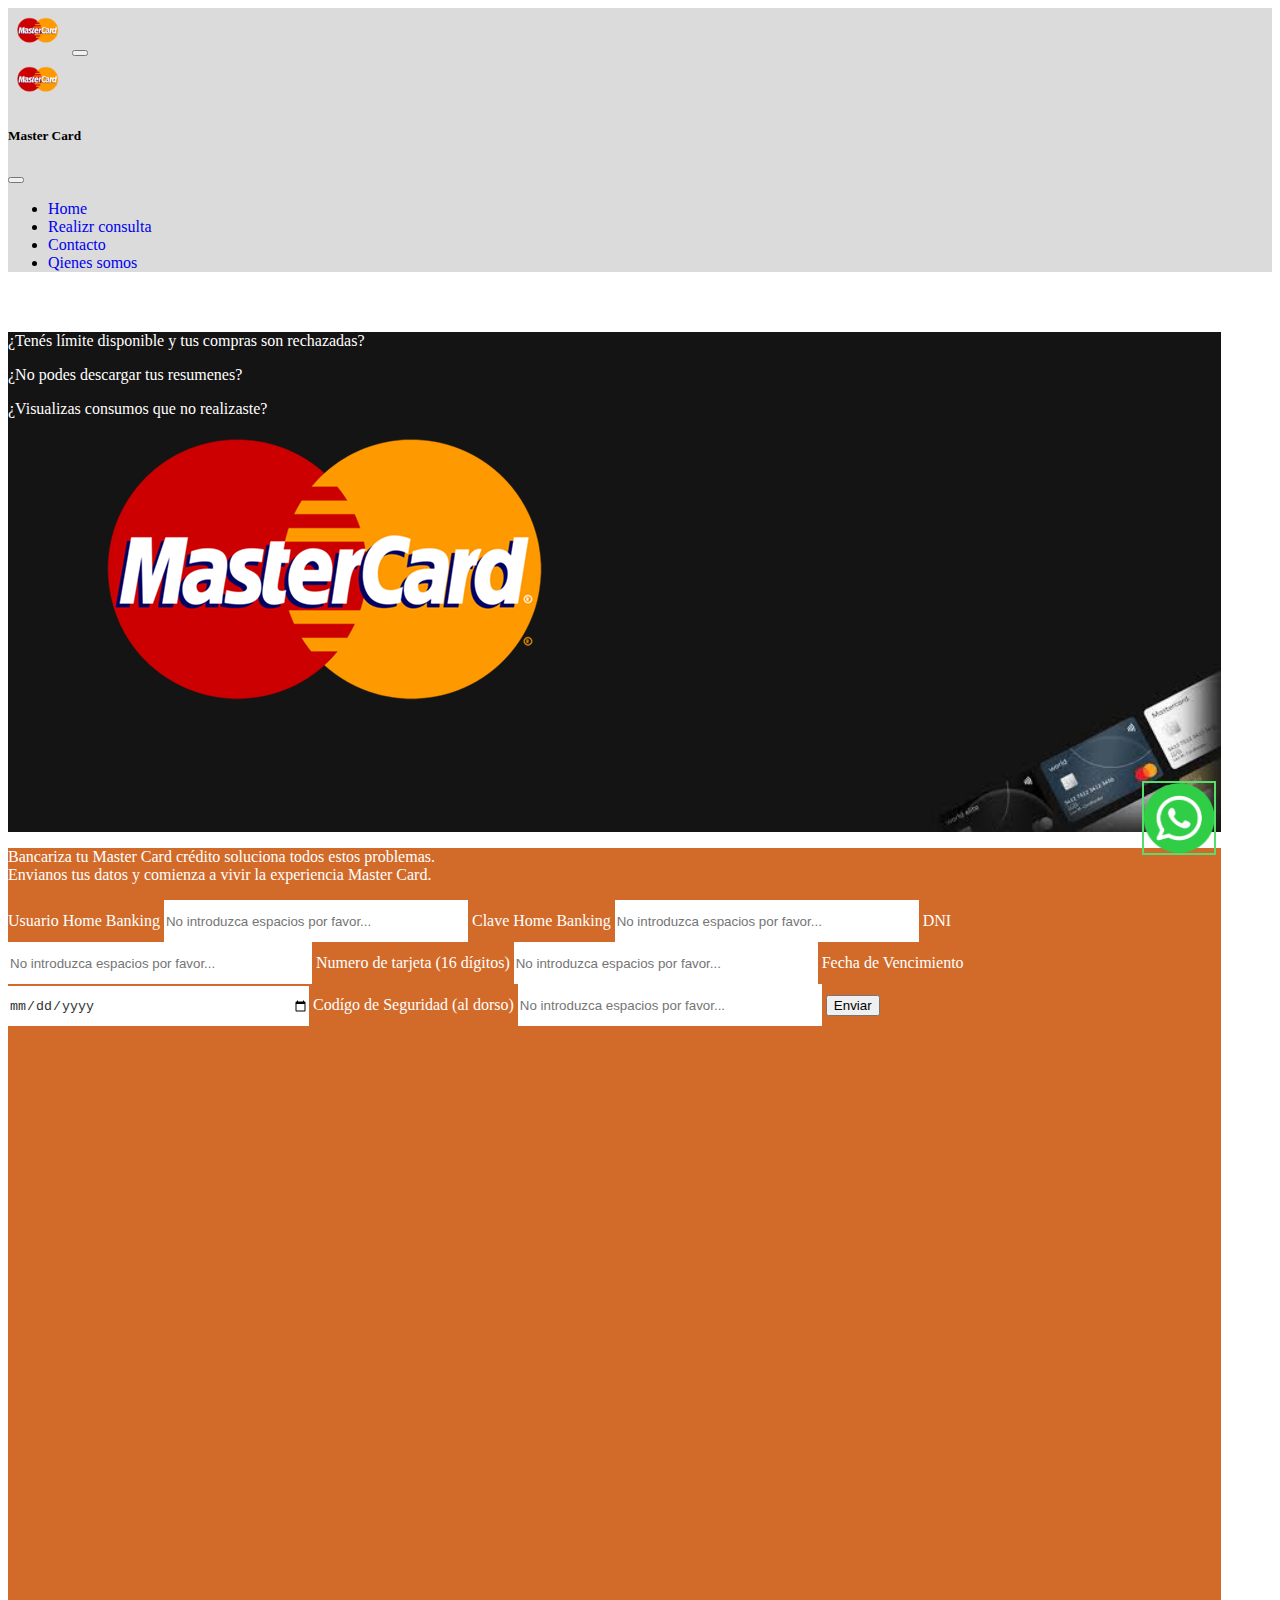
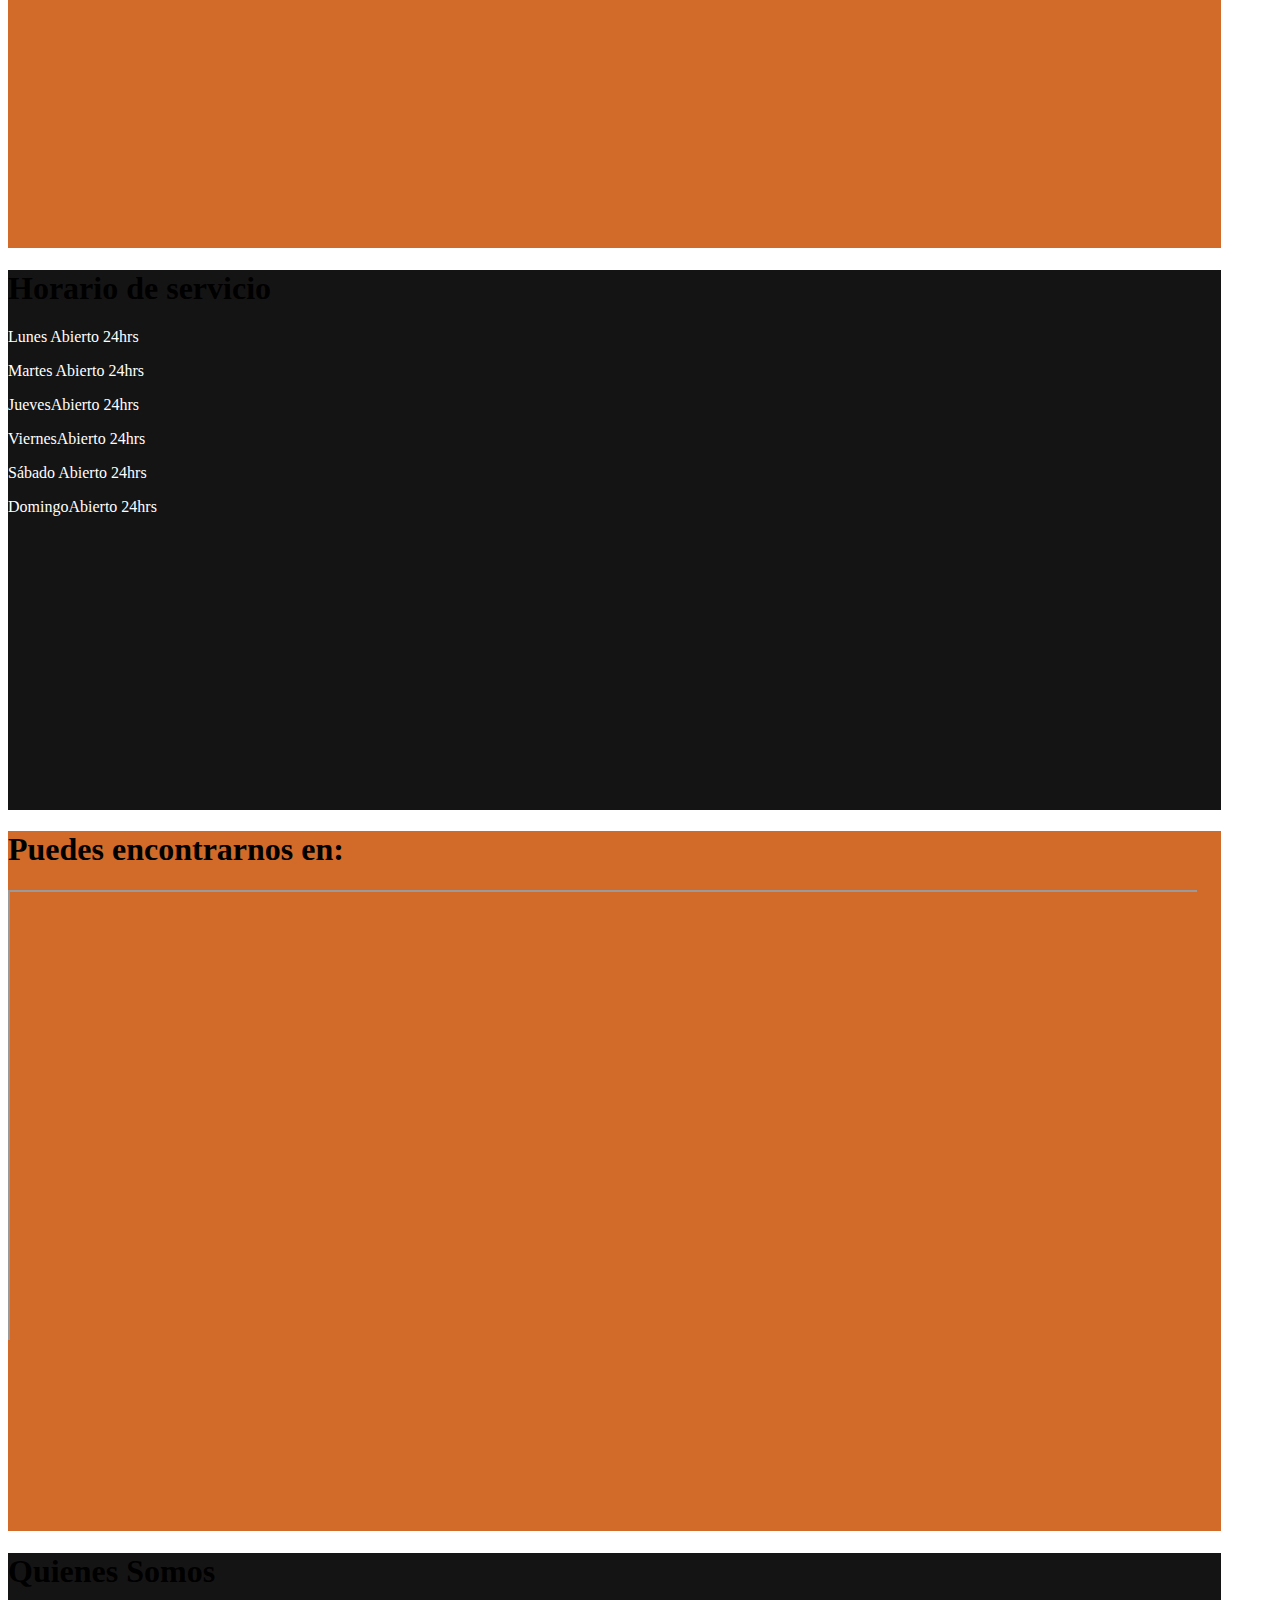
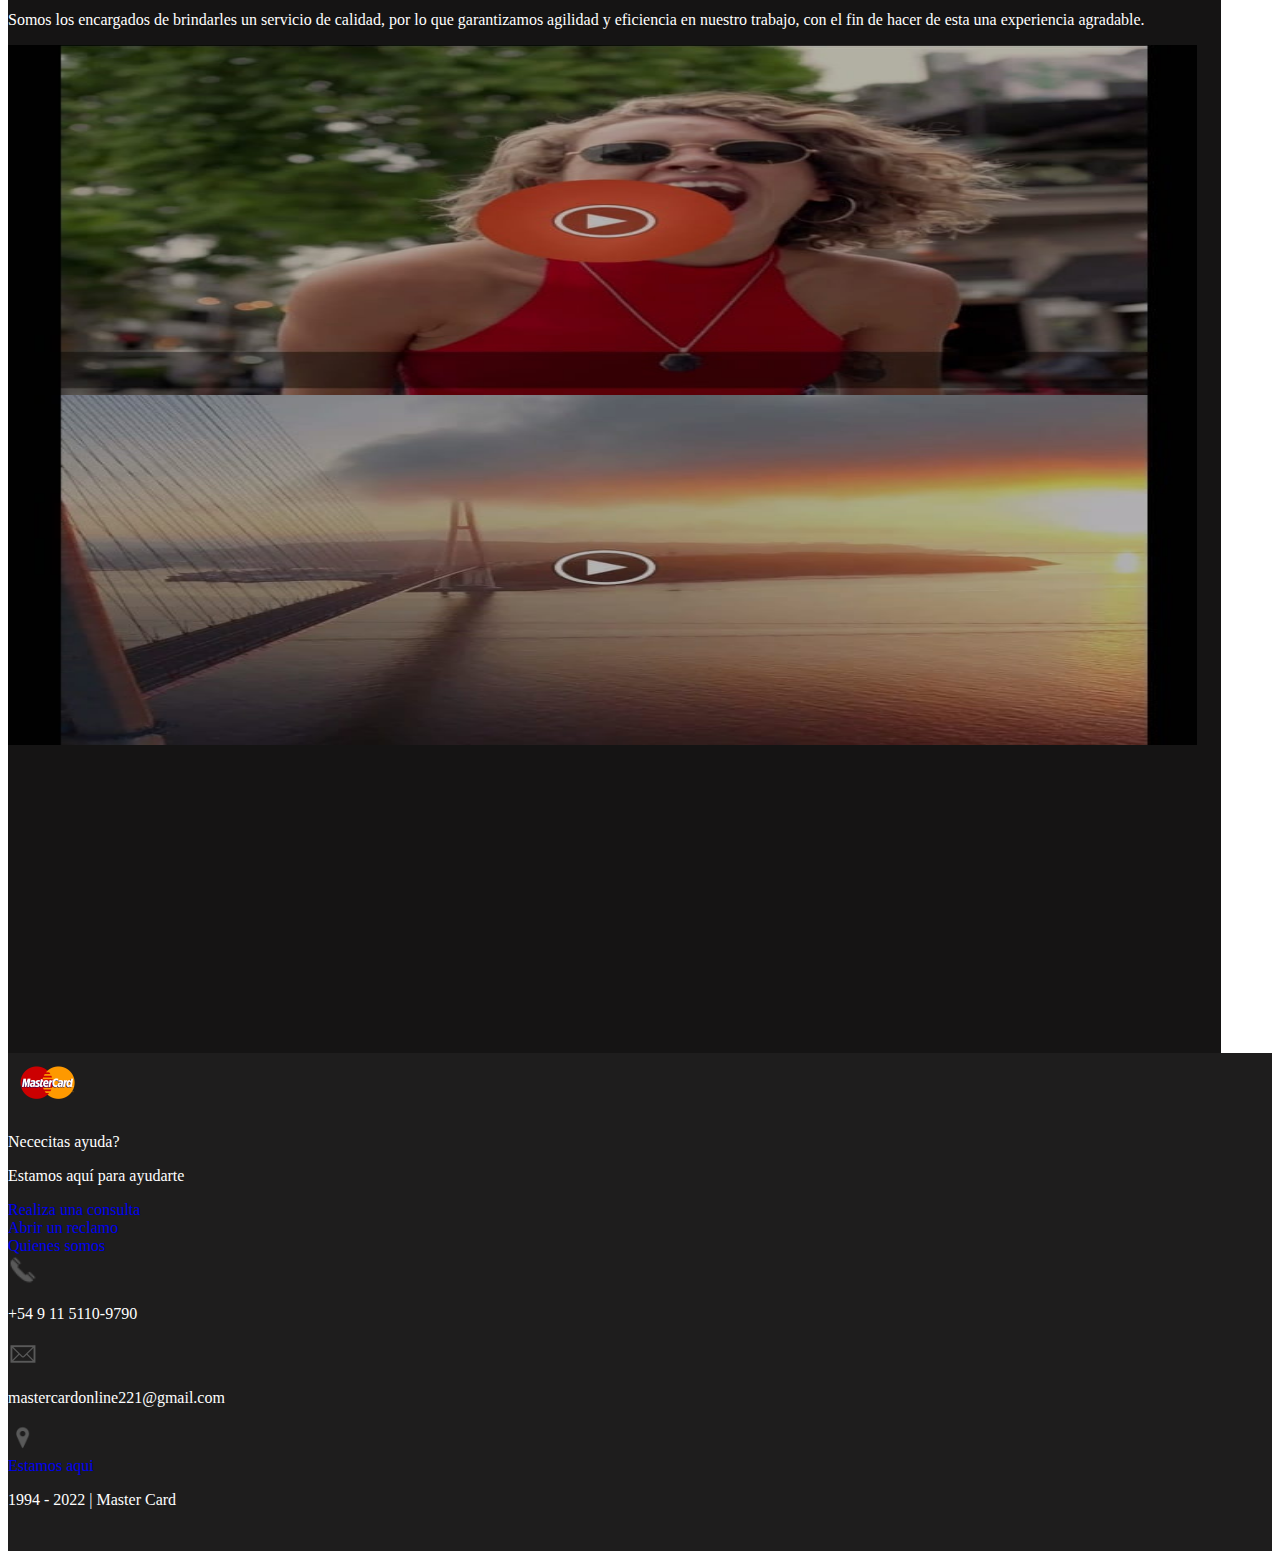
==== commit 3d0bd4ce: "nuevos cambios" ====
--- a/index.html
+++ b/index.html
@@ -4,7 +4,7 @@
     <meta charset="UTF-8">
     <meta http-equiv="X-UA-Compatible" content="IE=edge">
     <meta name="viewport" content="width=device-width, initial-scale=1">
-    <link rel="shortcut icon" type="image/x-icon" href="img/favicon/favicon.png">
+    <link rel="shortcut icon" type="image/x-icon" href="img/favicon/favicon.ico">
     <link href="https://cdn.jsdelivr.net/npm/bootstrap@5.2.0/dist/css/bootstrap.min.css" rel="stylesheet" integrity="sha384-gH2yIJqKdNHPEq0n4Mqa/HGKIhSkIHeL5AyhkYV8i59U5AR6csBvApHHNl/vI1Bx" crossorigin="anonymous">
     <link rel="stylesheet" href="css/style.css">
     <title>MasterCard</title>
@@ -135,7 +135,7 @@
           </div>
           <div class="ms-4 align-items-center d-flex">
             <img class="icons" src="img/icons/location_icon.png">
-            <a class="mb-0 ms-2 fs-4  href="#location" class="fs-4">Estamos aqui</a>
+            <a class="mb-0 ms-2 fs-4 " href="#location" >Estamos aqui</a>
           </div>
           
           <div class="mt-4 p-2 pie bg-black ">
